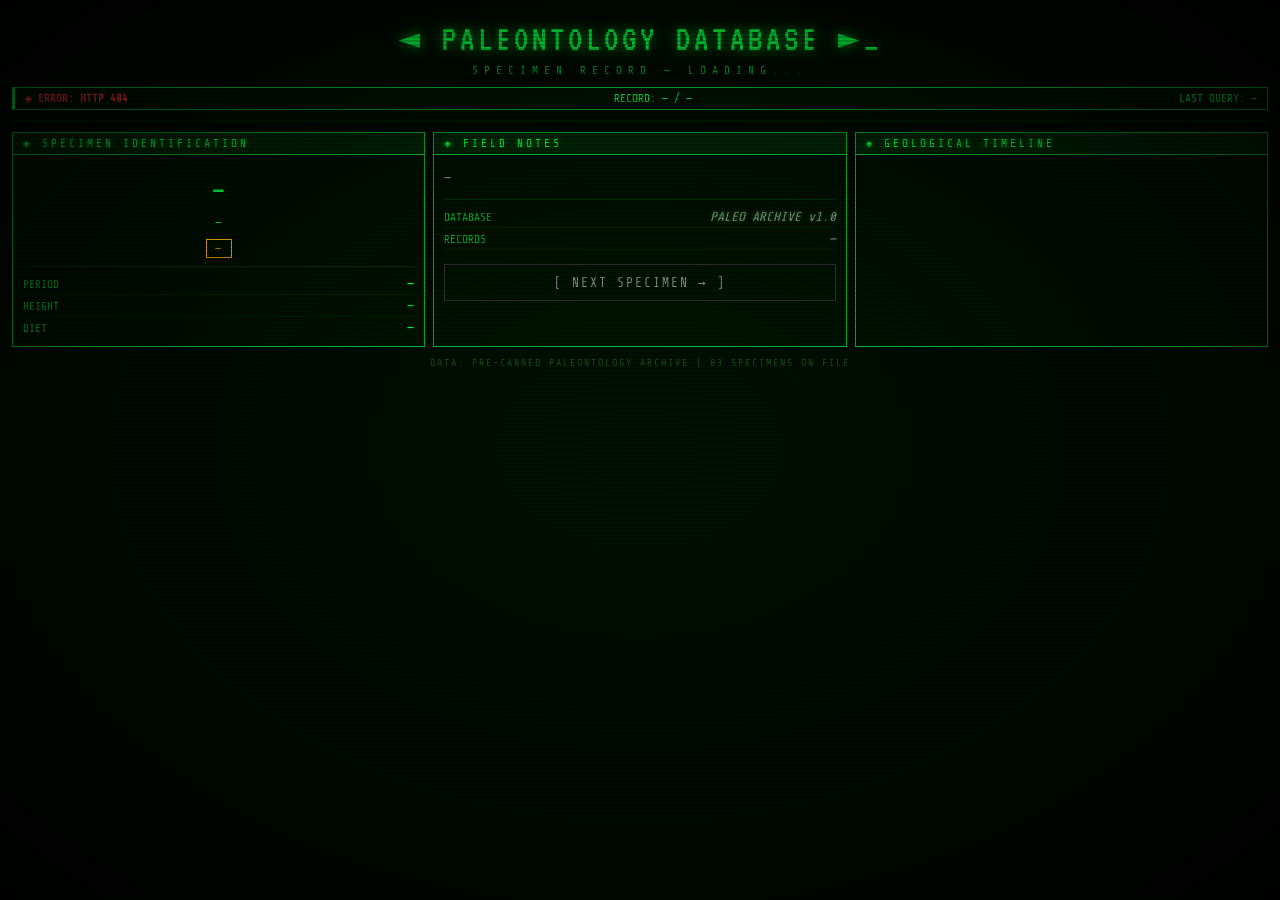
==== apps/dino/index.html @ e3663097 "Adds dino app." ====
<!DOCTYPE html>
<html lang="en">
<head>
  <meta charset="UTF-8">
  <meta name="viewport" content="width=device-width, initial-scale=1.0">
  <title>PALEONTOLOGY DATABASE</title>
  <link href="https://fonts.googleapis.com/css2?family=Share+Tech+Mono&family=VT323&display=swap" rel="stylesheet">
  <link rel="stylesheet" href="/artemis-ui.css">
  <style>
    .fact-text {
      font-family: 'Share Tech Mono', monospace;
      font-size: 13px;
      color: #aaa;
      line-height: 1.7;
      padding: 4px 0;
    }
    .next-btn {
      display: block;
      width: 100%;
      margin-top: 14px;
      padding: 10px 0;
      background: none;
      border: 1px solid #333;
      color: #888;
      font-family: 'Share Tech Mono', monospace;
      font-size: 13px;
      letter-spacing: 2px;
      cursor: pointer;
      text-align: center;
      transition: border-color 0.15s, color 0.15s;
    }
    .next-btn:hover {
      border-color: #888;
      color: #ccc;
    }
    .next-btn:active {
      color: #fff;
      border-color: #aaa;
    }
    .diet-CARNIVORE { color: #c0392b; }
    .diet-HERBIVORE { color: #27ae60; }
    .diet-OMNIVORE  { color: #e67e22; }
  </style>
</head>
<body>

<div class="aui-header">
  ◄ PALEONTOLOGY DATABASE ►<span class="blink">_</span>
</div>
<div class="aui-subheader" id="subheader">SPECIMEN RECORD — LOADING...</div>

<div class="aui-statusbar">
  <span id="conn-status" class="aui-conn loading">◉ INITIALIZING...</span>
  <span id="record-counter">RECORD: — / —</span>
  <span id="last-updated">LAST QUERY: —</span>
</div>

<div class="aui-refresh-bar"><div id="refresh-fill" class="aui-refresh-fill" style="width:0%"></div></div>

<div class="aui-grid" id="grid">

  <!-- PANEL: SPECIMEN ID -->
  <div class="panel">
    <div class="panel-title">◈ SPECIMEN IDENTIFICATION</div>
    <div class="panel-body">
      <div class="hero-metric">
        <span class="hero-value" style="font-size:32px;line-height:1.1" id="dino-name">—</span>
      </div>
      <div style="text-align:center;margin-bottom:10px">
        <span class="dim" style="font-size:12px;letter-spacing:1px" id="latin-name">—</span>
      </div>
      <div style="text-align:center;margin-bottom:8px">
        <span class="badge" id="diet-badge">—</span>
      </div>
      <hr class="div">
      <div class="row">
        <span class="label">PERIOD</span>
        <span class="value" id="period">—</span>
      </div>
      <div class="row">
        <span class="label">HEIGHT</span>
        <span class="value" id="height">—</span>
      </div>
      <div class="row">
        <span class="label">DIET</span>
        <span class="value" id="diet-detail">—</span>
      </div>
    </div>
  </div>

  <!-- PANEL: FIELD NOTES -->
  <div class="panel">
    <div class="panel-title">◈ FIELD NOTES</div>
    <div class="panel-body">
      <p class="fact-text" id="fact-text">—</p>
      <hr class="div">
      <div class="row">
        <span class="label">DATABASE</span>
        <span class="value dim">PALEO ARCHIVE v1.0</span>
      </div>
      <div class="row">
        <span class="label">RECORDS</span>
        <span class="value dim" id="total-records">—</span>
      </div>
      <button class="next-btn" id="next-btn" onclick="loadRandom()">
        [ NEXT SPECIMEN → ]
      </button>
    </div>
  </div>

  <!-- PANEL: TIMELINE -->
  <div class="panel">
    <div class="panel-title">◈ GEOLOGICAL TIMELINE</div>
    <div class="panel-body" id="timeline-body">
      <!-- populated by JS -->
    </div>
  </div>

</div>

<div class="aui-footer">
  DATA: PRE-CANNED PALEONTOLOGY ARCHIVE <span class="sep">|</span> 83 SPECIMENS ON FILE
</div>

<script>
const $   = id => document.getElementById(id);
const set = (id, v) => { const el = $(id); if (el) el.textContent = v ?? '—'; };

function setStatus(cls, msg) {
  const el = $('conn-status');
  el.className = 'aui-conn ' + cls;
  el.textContent = '◉ ' + msg;
}

const ERAS = [
  { name: 'TRIASSIC',     start: 252, end: 201, color: '#8e44ad' },
  { name: 'JURASSIC',     start: 201, end: 145, color: '#2980b9' },
  { name: 'CRETACEOUS',   start: 145, end: 66,  color: '#27ae60' },
  { name: 'K-PG BOUNDARY',start: 66,  end: 65,  color: '#c0392b' },
];

// Extract the start MYA from a period string like "Late Cretaceous (68–66 MYA)"
function parseMya(periodStr) {
  const m = periodStr.match(/\((\d+(?:\.\d+)?)/);
  return m ? parseFloat(m[1]) : null;
}

function buildTimeline(periodStr) {
  const body = $('timeline-body');
  body.innerHTML = '';
  const myaStart = parseMya(periodStr);

  const eras = [
    { name: 'TRIASSIC',   start: 252, end: 201 },
    { name: 'EARLY JUR.', start: 201, end: 174 },
    { name: 'MID JUR.',   start: 174, end: 163 },
    { name: 'LATE JUR.',  start: 163, end: 145 },
    { name: 'EARLY CRET.',start: 145, end: 100 },
    { name: 'LATE CRET.', start: 100, end: 66  },
    { name: 'K-PG',       start: 66,  end: 66  },
  ];

  const totalSpan = 252 - 66;

  for (const era of eras) {
    const isActive = myaStart !== null && myaStart <= era.start && myaStart >= era.end;
    const pct = Math.max(2, Math.round(((era.start - era.end) / totalSpan) * 100));

    const row = document.createElement('div');
    row.className = 'row';
    row.style.cssText = 'align-items:center;gap:8px;margin-bottom:4px';

    const label = document.createElement('span');
    label.className = 'label';
    label.style.cssText = 'width:90px;flex-shrink:0;font-size:11px';
    label.textContent = era.name;

    const barWrap = document.createElement('div');
    barWrap.style.cssText = 'flex:1;height:12px;background:#111;border:1px solid #222;position:relative';

    const bar = document.createElement('div');
    bar.style.cssText = `
      width:${pct}%;
      height:100%;
      background:${isActive ? '#888' : '#222'};
      border-right:${isActive ? '2px solid #ccc' : 'none'};
      position:absolute; left:0; top:0;
    `;

    const mya = document.createElement('span');
    mya.className = 'dim';
    mya.style.cssText = 'font-size:10px;flex-shrink:0;width:40px;text-align:right';
    mya.textContent = era.start + 'M';

    barWrap.appendChild(bar);
    row.appendChild(label);
    row.appendChild(barWrap);
    row.appendChild(mya);
    body.appendChild(row);
  }

  // Divider + active period annotation
  const hr = document.createElement('hr');
  hr.className = 'div';
  body.appendChild(hr);

  const note = document.createElement('div');
  note.className = 'row';
  note.innerHTML =
    `<span class="label">ACTIVE ERA</span>` +
    `<span class="value" id="active-era-label">${periodStr}</span>`;
  body.appendChild(note);

  const extinction = document.createElement('div');
  extinction.className = 'row';
  extinction.style.marginTop = '8px';
  extinction.innerHTML =
    `<span class="label" style="width:100%;color:#555;font-size:11px">` +
    `K-PG MASS EXTINCTION: 66 MYA — NON-AVIAN DINOSAURS: TERMINATED` +
    `</span>`;
  body.appendChild(extinction);
}

async function loadRandom() {
  setStatus('loading', 'QUERYING ARCHIVE...');
  $('refresh-fill').style.width = '50%';

  try {
    const ctrl  = new AbortController();
    const timer = setTimeout(() => ctrl.abort(), 10000);
    const res   = await fetch('/api/dino/random', { cache: 'no-store', signal: ctrl.signal });
    clearTimeout(timer);
    if (!res.ok) throw new Error(`HTTP ${res.status}`);
    const data = await res.json();
    render(data);
    setStatus('ok', 'ONLINE');
  } catch (e) {
    setStatus('err', 'ERROR: ' + e.message);
  }

  $('refresh-fill').style.width = '0%';
}

function render(data) {
  const name = (data.name || '').toUpperCase();
  document.title = `PALEO DB // ${name}`;
  set('subheader', `SPECIMEN RECORD — ${name}`);

  set('dino-name', name);
  set('latin-name', data.latin || '—');
  set('period',     (data.period  || '—').toUpperCase());
  set('height',     (data.height  || '—').toUpperCase());
  set('fact-text',  data.fact     || '—');
  set('total-records', data.total ? `${data.total} SPECIMENS ON FILE` : '—');
  set('last-updated', 'LAST QUERY: ' + new Date().toLocaleTimeString());

  // Diet badge
  const badge     = $('diet-badge');
  const dietClass = 'diet-' + (data.diet || '');
  badge.textContent = data.diet || '—';
  badge.className   = 'badge ' + dietClass;
  const dietEl = $('diet-detail');
  dietEl.textContent = data.diet || '—';
  dietEl.className   = 'value ' + dietClass;

  // Record counter
  set('record-counter', data.total ? `RECORDS: ${data.total} ON FILE` : 'RECORD: —');

  // Timeline
  buildTimeline((data.period || '').toUpperCase());
}

// Boot
loadRandom();
</script>
</body>
</html>
---- artemis-ui.css ----
/*
 * artemis-ui.css — retro terminal / CRT aesthetic design system
 *
 * Usage:
 *   <link href="https://fonts.googleapis.com/css2?family=Share+Tech+Mono&family=VT323&display=swap" rel="stylesheet">
 *   <link rel="stylesheet" href="/artemis-ui.css">
 *
 * Conventions:
 *   Layout elements use .aui-* prefix.
 *   Content components (panel, row, hero-metric, etc.) have no prefix.
 *   Color modifier classes: .amber  .red  .dim  .good  .warn
 */

/* ─── DESIGN TOKENS ─── */
:root {
  --green:      #00ff41;
  --green-dim:  #00b32c;
  --green-dark: #003d0f;
  --green-glow: #00ff4180;
  --amber:      #ffb000;
  --amber-glow: rgba(255,176,0,0.5);
  --red:        #ff3333;
  --bg:         #000a00;

  --font-mono: 'Share Tech Mono', 'Courier New', monospace;
  --font-crt:  'VT323', monospace;
}

/* ─── RESET ─── */
*, *::before, *::after { box-sizing: border-box; margin: 0; padding: 0; }

/* ─── BASE ─── */
body {
  background: var(--bg);
  color: var(--green);
  font-family: var(--font-mono);
  font-size: 13px;
  min-height: 100vh;
  padding: 12px;
  overflow-x: hidden;
  position: relative;
}

/* CRT scanlines */
body::before {
  content: '';
  position: fixed;
  inset: 0;
  background: repeating-linear-gradient(
    0deg,
    transparent,
    transparent 2px,
    rgba(0,0,0,0.18) 2px,
    rgba(0,0,0,0.18) 4px
  );
  pointer-events: none;
  z-index: 100;
}

/* Phosphor bloom vignette */
body::after {
  content: '';
  position: fixed;
  inset: 0;
  background: radial-gradient(ellipse at center,
    rgba(0,255,65,0.04) 0%,
    transparent 45%,
    rgba(0,0,0,0.82) 100%
  );
  pointer-events: none;
  z-index: 99;
}

/* ─── HEADER ─── */
.aui-header {
  font-family: var(--font-crt);
  font-size: 36px;
  text-align: center;
  color: var(--green);
  text-shadow: 0 0 10px var(--green-glow), 0 0 20px var(--green-glow);
  letter-spacing: 4px;
  padding: 8px 0 4px;
  line-height: 1.1;
}

.aui-subheader {
  text-align: center;
  font-size: 11px;
  color: var(--green-dim);
  letter-spacing: 6px;
  margin-bottom: 10px;
}

/* ─── ANIMATIONS ─── */
.blink { animation: aui-blink 1s step-end infinite; }
@keyframes aui-blink { 50% { opacity: 0; } }

/* ─── STATUS BAR ─── */
.aui-statusbar {
  display: flex;
  justify-content: space-between;
  align-items: center;
  border: 1px solid var(--green-dim);
  border-left: 3px solid var(--green);
  padding: 4px 10px;
  margin-bottom: 10px;
  font-size: 11px;
  background: rgba(0,255,65,0.03);
  gap: 8px;
  flex-wrap: wrap;
}

.aui-conn              { font-weight: bold; }
.aui-conn.ok           { color: var(--green); }
.aui-conn.err          { color: var(--red); }
.aui-conn.loading      { color: var(--amber); }

/* ─── REFRESH BAR ─── */
.aui-refresh-bar {
  height: 2px;
  background: rgba(0,255,65,0.08);
  margin-bottom: 10px;
}
.aui-refresh-fill {
  height: 100%;
  background: var(--green-dim);
  transition: width 1s linear;
}

/* ─── RESPONSIVE GRIDS ─── */
.aui-grid   { display: grid; grid-template-columns: repeat(3, 1fr); gap: 8px; }
.aui-grid-2 { display: grid; grid-template-columns: repeat(2, 1fr); gap: 8px; }
.aui-grid-4 { display: grid; grid-template-columns: repeat(4, 1fr); gap: 8px; }

@media (max-width: 1100px) {
  .aui-grid   { grid-template-columns: repeat(2, 1fr); }
  .aui-grid-4 { grid-template-columns: repeat(2, 1fr); }
}
@media (max-width: 700px) {
  .aui-grid, .aui-grid-2, .aui-grid-4 { grid-template-columns: 1fr; }
  .aui-header { font-size: 26px; }
  .panel.span-2, .panel.span-3 { grid-column: span 1; }
}

/* ─── PANEL ─── */
.panel {
  border: 1px solid var(--green-dim);
  background: rgba(0,255,65,0.02);
  padding: 0;
  position: relative;
}

.panel-title {
  background: rgba(0,255,65,0.08);
  border-bottom: 1px solid var(--green-dim);
  padding: 4px 10px;
  font-size: 11px;
  letter-spacing: 3px;
  color: var(--green);
  text-shadow: 0 0 6px var(--green-glow);
}

.panel-body { padding: 8px 10px; }

.panel.span-2 { grid-column: span 2; }
.panel.span-3 { grid-column: span 3; }

/* ─── ROW (label : value) ─── */
.row {
  display: flex;
  justify-content: space-between;
  align-items: baseline;
  padding: 3px 0;
  border-bottom: 1px solid rgba(0,255,65,0.07);
}
.row:last-child { border-bottom: none; }

.label {
  color: var(--green-dim);
  font-size: 11px;
  flex-shrink: 0;
  padding-right: 8px;
}

.value {
  color: var(--green);
  text-align: right;
  font-size: 13px;
  text-shadow: 0 0 4px rgba(0,255,65,0.4);
}
.value.big    { font-family: var(--font-crt); font-size: 22px; text-shadow: 0 0 8px var(--green-glow); }
.value.amber  { color: var(--amber); text-shadow: 0 0 4px rgba(255,176,0,0.4); }
.value.red    { color: var(--red); }
.value.dim    { color: #888; font-style: italic; }
.value.good   { color: var(--green); }
.value.warn   { color: var(--amber); }

/* ─── HERO METRIC ─── */
.hero-metric    { text-align: center; padding: 10px 0 6px; }
.hero-value     { font-family: var(--font-crt); font-size: 52px; color: var(--green);
                  text-shadow: 0 0 15px var(--green-glow), 0 0 30px rgba(0,255,65,0.2);
                  line-height: 1; display: block; }
.hero-unit      { font-size: 12px; color: var(--green-dim); letter-spacing: 2px; }
.hero-sublabel  { font-size: 10px; color: #666; margin-top: 2px; }

/* ─── CELL GRIDS ─── */

/* 3-cell (vector style) */
.vec3 { display: grid; grid-template-columns: repeat(3, 1fr); gap: 4px; margin: 4px 0; }
.vec3-cell { text-align: center; border: 1px solid rgba(0,255,65,0.15); padding: 4px 2px; background: rgba(0,255,65,0.02); }
.vec3-cell .vlabel { font-size: 10px; color: var(--green-dim); }
.vec3-cell .vval   { font-size: 12px; }

/* 4-cell (quaternion style) */
.cells-4 { display: grid; grid-template-columns: repeat(4, 1fr); gap: 4px; margin-top: 6px; }

/* shared cell */
.cell { text-align: center; border: 1px solid rgba(0,255,65,0.2); padding: 4px 2px; background: rgba(0,255,65,0.03); }
.cell .cell-label { font-size: 10px; color: var(--green-dim); }
.cell .cell-val   { font-size: 13px; }

/* 3-cell large (euler style) */
.cells-3 { display: grid; grid-template-columns: repeat(3, 1fr); gap: 6px; margin-top: 6px; }
.cell-large { text-align: center; border: 1px solid rgba(0,255,65,0.2); padding: 6px 2px; background: rgba(0,255,65,0.02); }
.cell-large .cell-label { font-size: 10px; color: var(--green-dim); }
.cell-large .cell-val   { font-family: var(--font-crt); font-size: 24px; text-shadow: 0 0 6px var(--green-glow); }
.cell-large .cell-unit  { font-size: 10px; color: #666; }

/* ─── PROGRESS BAR ─── */
.prog-wrap  { height: 6px; background: rgba(0,255,65,0.1); border: 1px solid var(--green-dark); margin: 6px 0 2px; overflow: hidden; }
.prog-bar   { height: 100%; background: var(--green); box-shadow: 0 0 6px var(--green-glow); transition: width 0.5s ease; }
.prog-label { font-size: 10px; color: var(--green-dim); text-align: right; }

/* ─── BADGE ─── */
.badge {
  display: inline-block;
  border: 1px solid var(--amber);
  color: var(--amber);
  padding: 2px 8px;
  font-size: 11px;
  letter-spacing: 2px;
  text-shadow: 0 0 6px var(--amber-glow);
}
.badge.green { border-color: var(--green); color: var(--green); text-shadow: 0 0 6px var(--green-glow); }
.badge.red   { border-color: var(--red);   color: var(--red);   text-shadow: none; }

/* ─── BUTTON ─── */
.aui-btn {
  background: none;
  border: 1px solid var(--green-dim);
  color: var(--green-dim);
  font-family: var(--font-mono);
  font-size: 11px;
  letter-spacing: 2px;
  padding: 2px 8px;
  cursor: pointer;
  transition: all 0.15s;
}
.aui-btn:hover  { border-color: var(--green); color: var(--green); text-shadow: 0 0 6px var(--green-glow); }
.aui-btn.active { border-color: var(--amber); color: var(--amber); text-shadow: 0 0 4px var(--amber-glow); }

/* ─── DIVIDER ─── */
.div { border: none; border-top: 1px solid rgba(0,255,65,0.12); margin: 6px 0; }

/* ─── FOOTER ─── */
.aui-footer { margin-top: 10px; text-align: center; font-size: 10px; color: #1a4d1a; letter-spacing: 2px; }

/* ─── MISC ─── */
.tag { font-size: 10px; color: #1a4d1a; display: inline; }
.sep { color: #1a4d1a; }
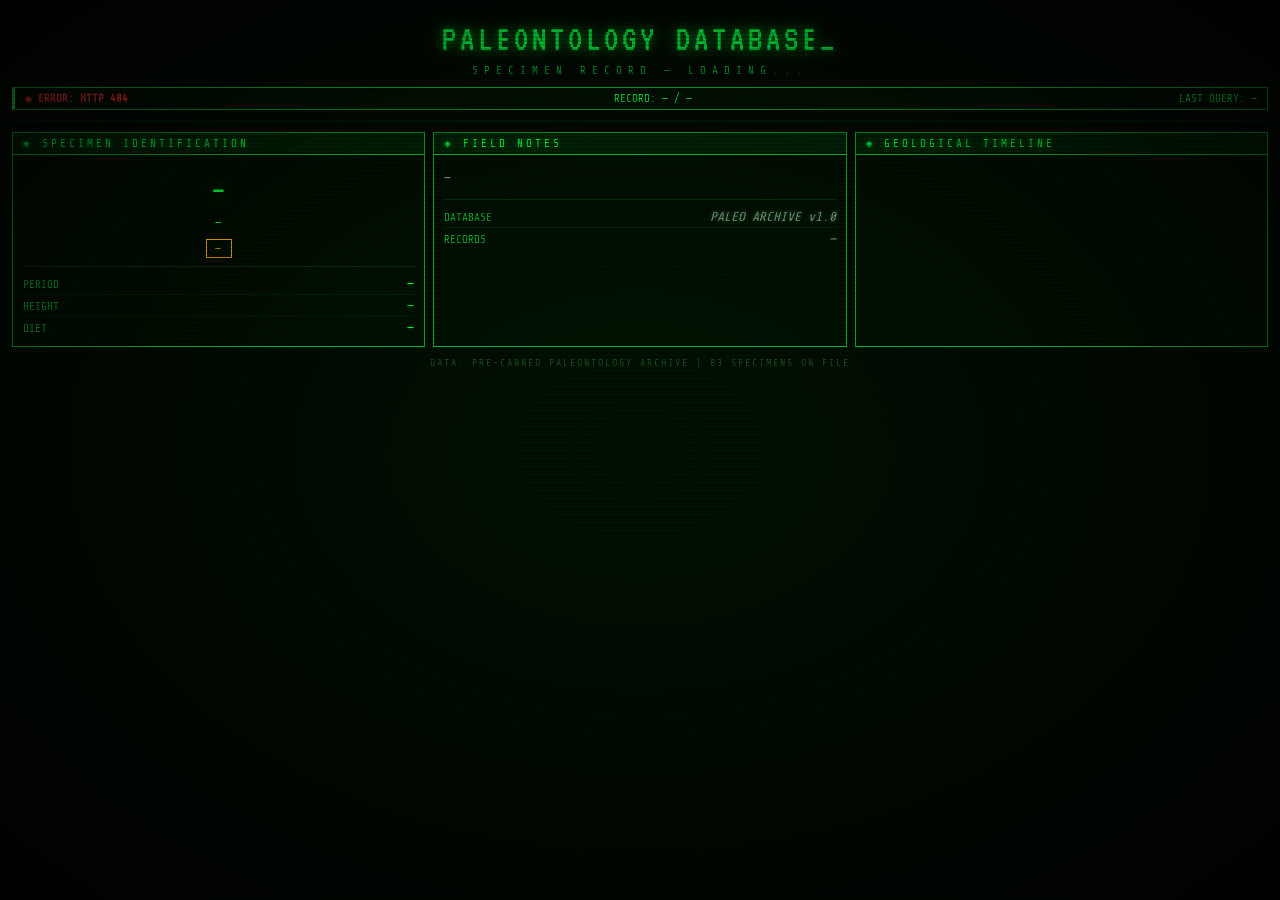
==== commit 2f2bbc10: "Tweaks all around." ====
--- a/apps/dino/index.html
+++ b/apps/dino/index.html
@@ -14,29 +14,6 @@
       line-height: 1.7;
       padding: 4px 0;
     }
-    .next-btn {
-      display: block;
-      width: 100%;
-      margin-top: 14px;
-      padding: 10px 0;
-      background: none;
-      border: 1px solid #333;
-      color: #888;
-      font-family: 'Share Tech Mono', monospace;
-      font-size: 13px;
-      letter-spacing: 2px;
-      cursor: pointer;
-      text-align: center;
-      transition: border-color 0.15s, color 0.15s;
-    }
-    .next-btn:hover {
-      border-color: #888;
-      color: #ccc;
-    }
-    .next-btn:active {
-      color: #fff;
-      border-color: #aaa;
-    }
     .diet-CARNIVORE { color: #c0392b; }
     .diet-HERBIVORE { color: #27ae60; }
     .diet-OMNIVORE  { color: #e67e22; }
@@ -45,7 +22,7 @@
 <body>
 
 <div class="aui-header">
-  ◄ PALEONTOLOGY DATABASE ►<span class="blink">_</span>
+  PALEONTOLOGY DATABASE<span class="blink">_</span>
 </div>
 <div class="aui-subheader" id="subheader">SPECIMEN RECORD — LOADING...</div>
 
@@ -102,9 +79,6 @@
         <span class="label">RECORDS</span>
         <span class="value dim" id="total-records">—</span>
       </div>
-      <button class="next-btn" id="next-btn" onclick="loadRandom()">
-        [ NEXT SPECIMEN → ]
-      </button>
     </div>
   </div>
 
@@ -164,7 +138,8 @@
 
   for (const era of eras) {
     const isActive = myaStart !== null && myaStart <= era.start && myaStart >= era.end;
-    const pct = Math.max(2, Math.round(((era.start - era.end) / totalSpan) * 100));
+    const leftPct  = Math.round(((252 - era.start) / totalSpan) * 100);
+    const widthPct = Math.max(1, Math.round(((era.start - era.end) / totalSpan) * 100));
 
     const row = document.createElement('div');
     row.className = 'row';
@@ -180,11 +155,11 @@
 
     const bar = document.createElement('div');
     bar.style.cssText = `
-      width:${pct}%;
+      width:${widthPct}%;
       height:100%;
-      background:${isActive ? '#888' : '#222'};
+      background:${isActive ? '#888' : '#333'};
       border-right:${isActive ? '2px solid #ccc' : 'none'};
-      position:absolute; left:0; top:0;
+      position:absolute; left:${leftPct}%; top:0;
     `;
 
     const mya = document.createElement('span');
--- a/artemis-ui.css
+++ b/artemis-ui.css
@@ -74,13 +74,14 @@
 /* ─── HEADER ─── */
 .aui-header {
   font-family: var(--font-crt);
-  font-size: 36px;
+  font-size: clamp(16px, 3.5vw, 36px);
   text-align: center;
   color: var(--green);
   text-shadow: 0 0 10px var(--green-glow), 0 0 20px var(--green-glow);
-  letter-spacing: 4px;
+  letter-spacing: clamp(1px, 0.4vw, 4px);
   padding: 8px 0 4px;
   line-height: 1.1;
+  white-space: nowrap;
 }
 
 .aui-subheader {
@@ -138,7 +139,7 @@
 }
 @media (max-width: 700px) {
   .aui-grid, .aui-grid-2, .aui-grid-4 { grid-template-columns: 1fr; }
-  .aui-header { font-size: 26px; }
+  .aui-header { font-size: clamp(14px, 5vw, 24px); letter-spacing: clamp(0px, 0.5vw, 2px); }
   .panel.span-2, .panel.span-3 { grid-column: span 1; }
 }
 
